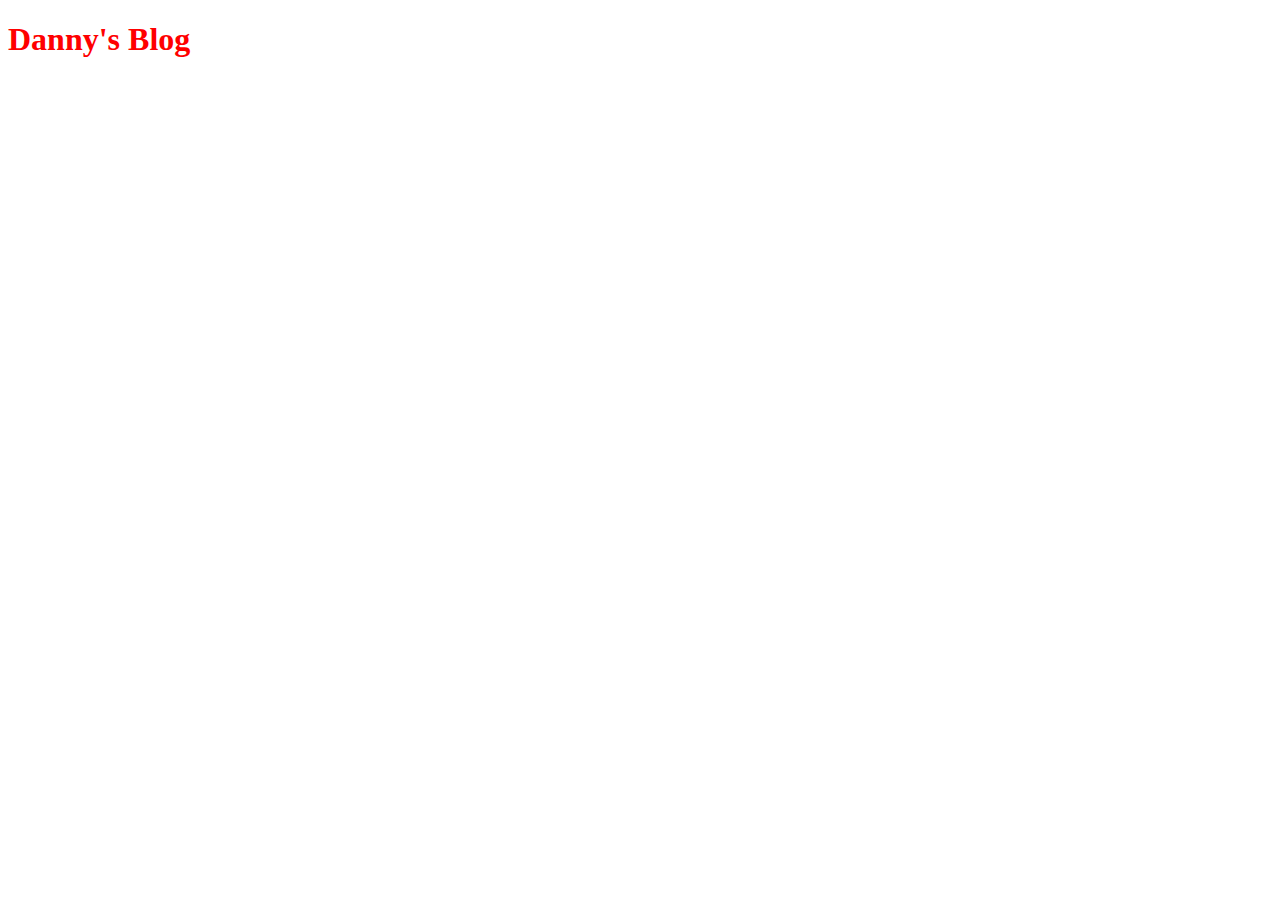
==== index.html @ a9686af9 "Add all remaining starter files." ====
<!DOCTYPE html>
<html>

    <head>
        <meta charset = "UTF-8"> 
        <title>Danny's Blog</title>
        <link rel="stylesheet" type="text/css" href="blog.css"/>
    </head> 

    <body>
        <h1>Danny's Blog</h1>
    </body>



</html>
---- blog.css ----
h1 {
    color: red;
}
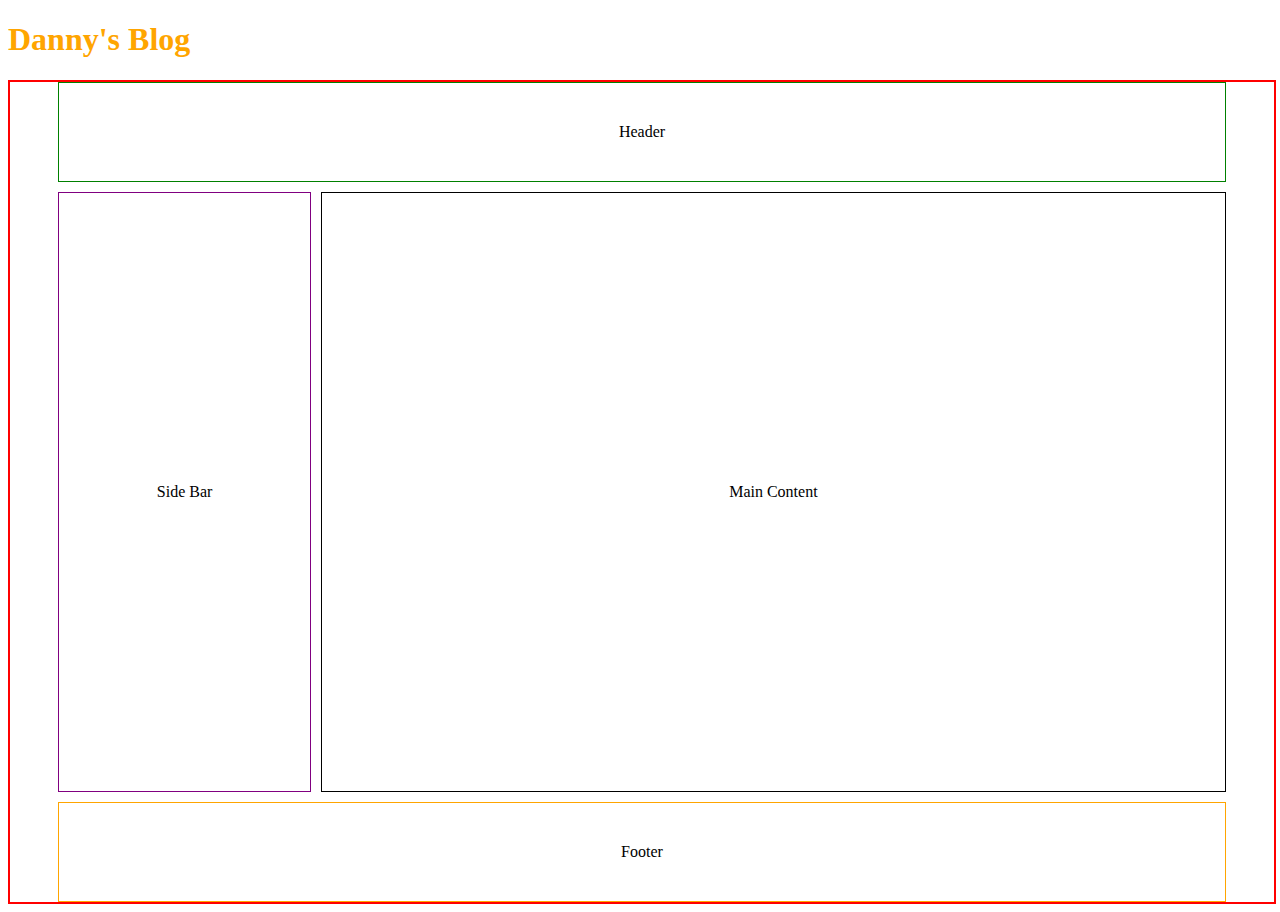
==== commit 820f14da: "CSS grid layout" ====
--- a/index.html
+++ b/index.html
@@ -3,12 +3,19 @@
 
     <head>
         <meta charset = "UTF-8"> 
-        <title>Danny's Blog</title>
-        <link rel="stylesheet" type="text/css" href="blog.css"/>
+        <title>Danny's Blog Home Page</title>
+        <link rel="stylesheet" type="text/css" href="main.css"/>
     </head> 
 
     <body>
         <h1>Danny's Blog</h1>
+        <div class="container">
+            <header class="box">Header</header>
+            <content class="box">Main Content</content>
+            <aside class="box">Side Bar</aside>
+            <footer class="box">Footer</footer>
+
+        </div>
     </body>
 
 
--- a/main.css
+++ b/main.css
@@ -0,0 +1,50 @@
+h1 {
+    color: orange;
+}
+
+.container {
+    display: grid;
+    width: 100%; 
+    height: 50%; 
+    margin: auto; 
+    grid-template-columns: 20% 70%; 
+    grid-template-rows: 100px 600px 100px;
+    grid-template-areas:
+    "hd hd hd hd"
+    "as con con con"
+    "ft ft ft ft";
+    border: 2px solid red;
+    grid-row-gap: 10px;
+    grid-column-gap: 10px; 
+    justify-content: center; 
+}
+
+.box {
+    display: flex;
+    align-items: center;
+    justify-content: center;
+    /*border: 1px solid blue; */ 
+    padding: 15px; 
+}
+
+header {
+    border: 1px solid green; 
+    grid-area: hd;
+
+}
+
+content {
+    border: 1px solid black; 
+    grid-area: con;
+}
+
+aside {
+    border: 1px solid purple; 
+    grid-area: as;
+}
+
+
+footer {
+    border: 1px solid orange;
+    grid-area: ft; 
+}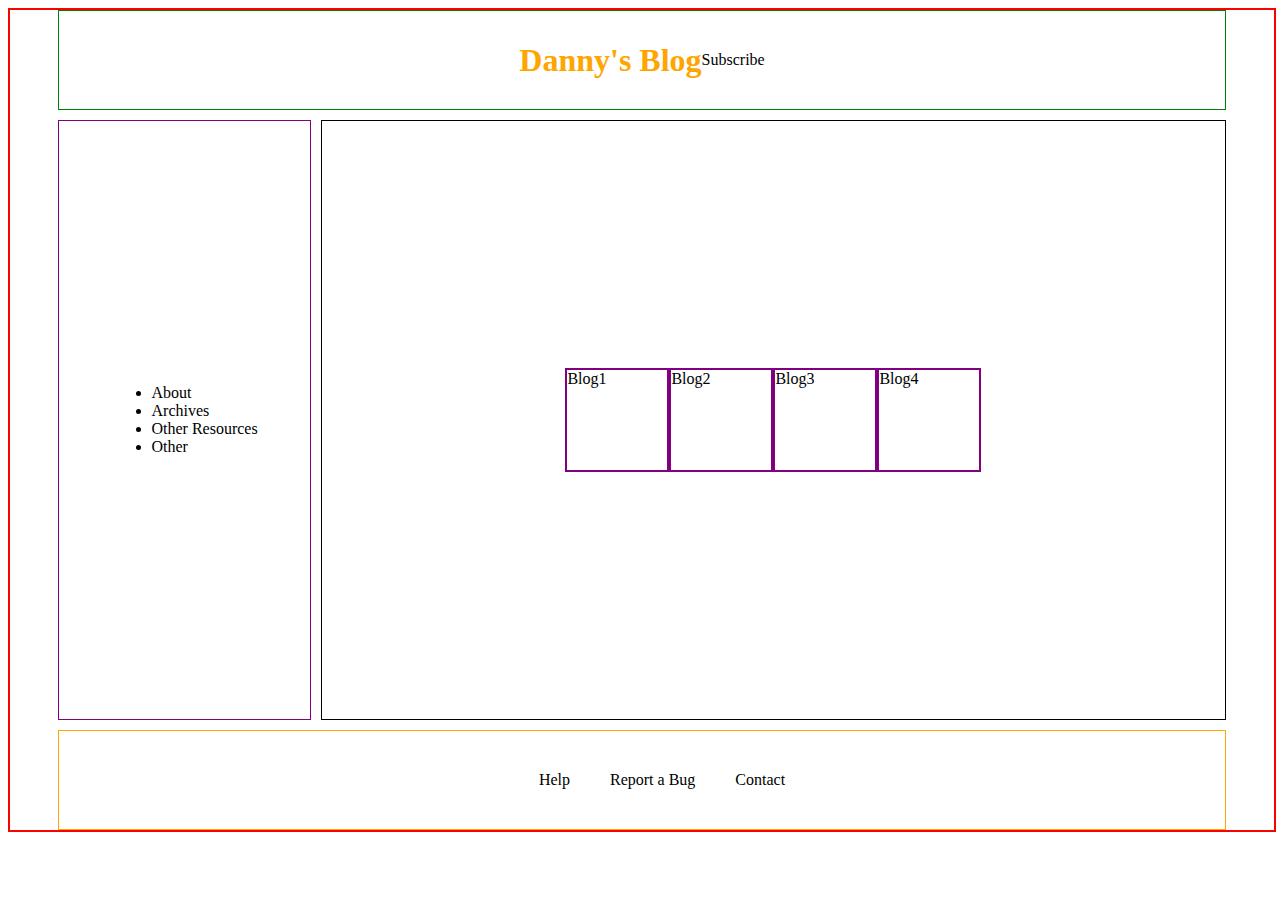
==== commit f06bbdac: "Added text for hd, ft, side, content, and boxes in content" ====
--- a/index.html
+++ b/index.html
@@ -8,12 +8,30 @@
     </head> 
 
     <body>
-        <h1>Danny's Blog</h1>
         <div class="container">
-            <header class="box">Header</header>
-            <content class="box">Main Content</content>
-            <aside class="box">Side Bar</aside>
-            <footer class="box">Footer</footer>
+            <header class="box">
+                <h1>Danny's Blog</h1>
+                <p>Subscribe</p>
+            </header>
+            <content class="box">
+                <div class="BlogBox" id="Blog1">Blog1</div>
+                <div class="BlogBox" id="Blog2">Blog2</div>
+                <div class="BlogBox" id="Blog3">Blog3</div>
+                <div class="BlogBox" id="Blog4">Blog4</div>
+            </content>
+            <aside class="box">
+                <ul>
+                    <li>About</li>
+                    <li>Archives</li>
+                    <li>Other Resources</li>
+                    <li> Other</li>
+                </ul>
+            </aside>
+            <footer class="box">
+                <ul>Help</ul>
+                <ul>Report a Bug</ul>
+                <ul>Contact</ul>
+            </footer>
 
         </div>
     </body>
--- a/main.css
+++ b/main.css
@@ -47,4 +47,10 @@
 footer {
     border: 1px solid orange;
     grid-area: ft; 
+}
+
+.BlogBox {
+   height: 100px;
+   width: 100px;
+   border: 2px solid purple;  
 }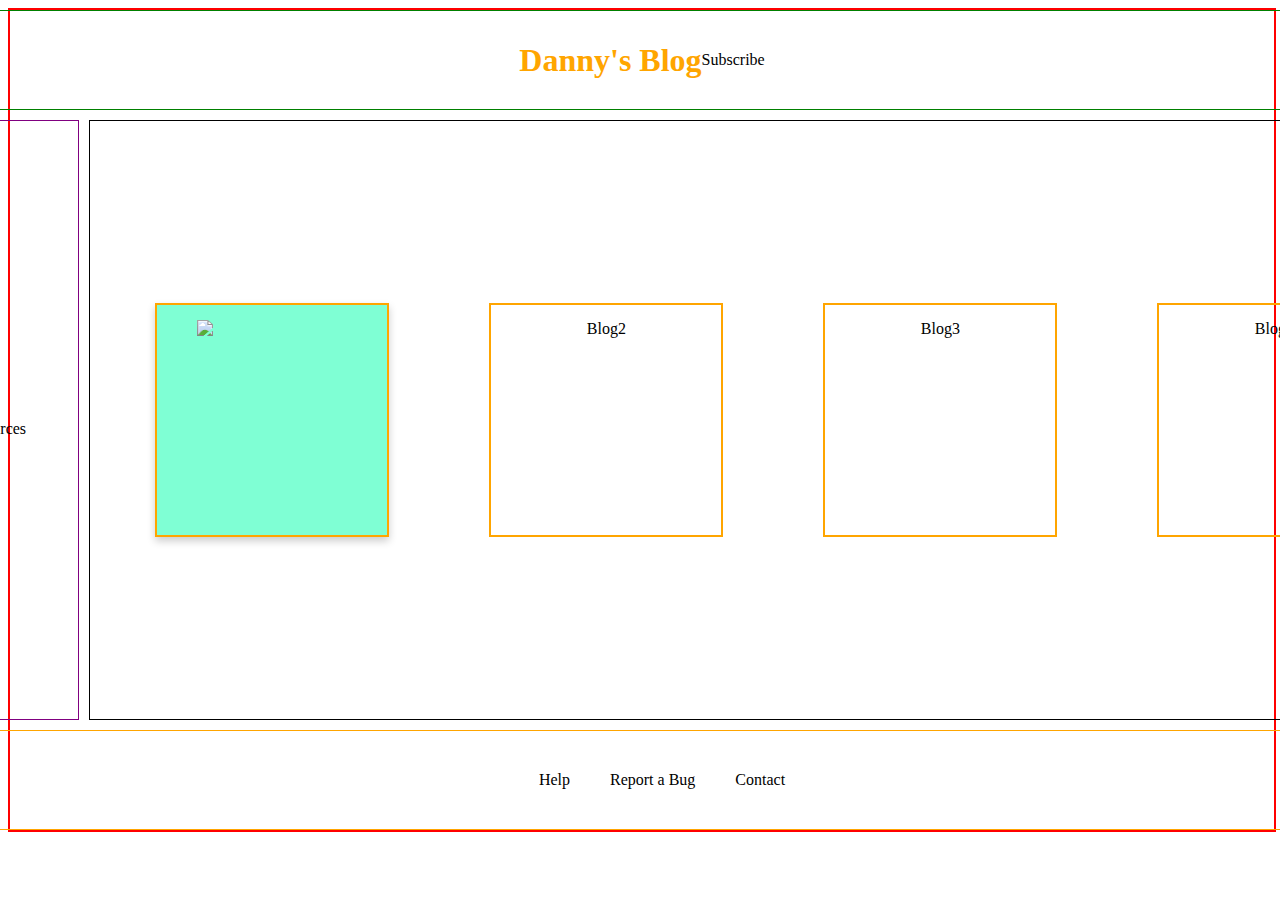
==== commit 20e3036a: "New spacing and image added to content" ====
--- a/index.html
+++ b/index.html
@@ -14,10 +14,12 @@
                 <p>Subscribe</p>
             </header>
             <content class="box">
-                <div class="BlogBox" id="Blog1">Blog1</div>
-                <div class="BlogBox" id="Blog2">Blog2</div>
-                <div class="BlogBox" id="Blog3">Blog3</div>
-                <div class="BlogBox" id="Blog4">Blog4</div>
+                <div class="blog-box" id="blog1"> 
+                    <img id="sport-image" src="https://www.flaticon.com/premium-icon/icons/svg/2319/2319615.svg"/>
+                </div>
+                <div class="blog-box" id="blog2">Blog2</div>
+                <div class="blog-box" id="blog3">Blog3</div>
+                <div class="blog-box" id="blog4">Blog4</div>
             </content>
             <aside class="box">
                 <ul>
--- a/main.css
+++ b/main.css
@@ -49,8 +49,37 @@
     grid-area: ft; 
 }
 
-.BlogBox {
-   height: 100px;
-   width: 100px;
-   border: 2px solid purple;  
+.blog-box {
+   display: flex;
+   justify-content: space-evenly;
+   height: 200px;
+   width: 200px;
+   margin: 50px; 
+   border: 2px solid orange;  
+   padding: 15px;
+   align-content: stretch; 
+
+}
+
+#blog1 {
+    box-shadow: 0 4px 8px 0 rgba(0,0,0,0.2);
+    transition: 0.3s;
+    background-color: aquamarine; 
+}
+
+#sport-image {
+    width: 75%; 
+}
+
+
+#blog2 {
+    
+}
+
+#blog3 {
+    
+}
+
+#blog4 {
+    
 }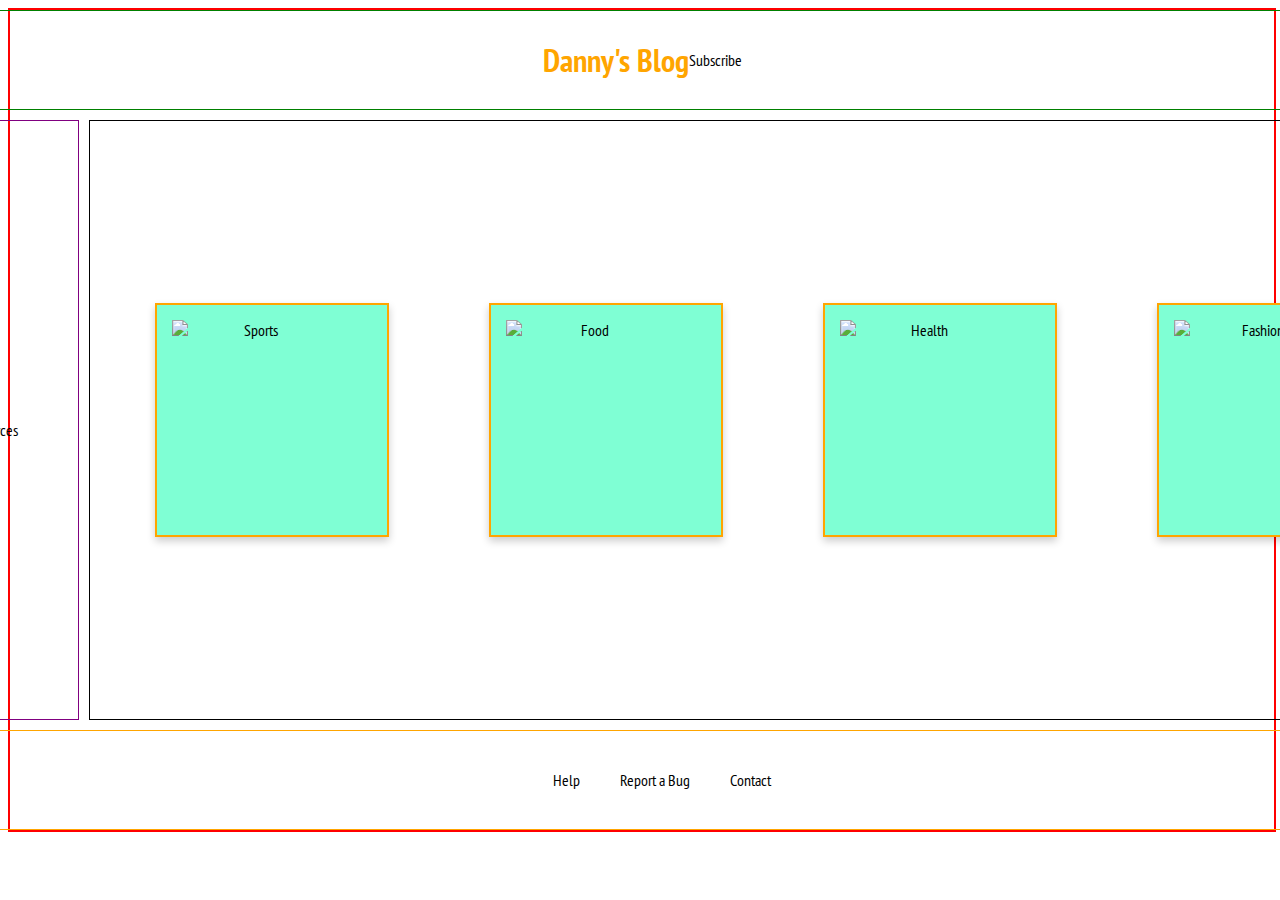
==== commit 07d8f008: "Added background color, images, and fig captions to main content section." ====
--- a/index.html
+++ b/index.html
@@ -5,6 +5,8 @@
         <meta charset = "UTF-8"> 
         <title>Danny's Blog Home Page</title>
         <link rel="stylesheet" type="text/css" href="main.css"/>
+        <link href="https://fonts.googleapis.com/css?family=PT+Sans+Narrow&display=swap" rel="stylesheet">
+
     </head> 
 
     <body>
@@ -16,10 +18,20 @@
             <content class="box">
                 <div class="blog-box" id="blog1"> 
                     <img id="sport-image" src="https://www.flaticon.com/premium-icon/icons/svg/2319/2319615.svg"/>
+                    <figcaption>Sports</figcaption>
                 </div>
-                <div class="blog-box" id="blog2">Blog2</div>
-                <div class="blog-box" id="blog3">Blog3</div>
-                <div class="blog-box" id="blog4">Blog4</div>
+                <div class="blog-box" id="blog2">
+                    <img id="food-image" src="https://www.flaticon.com/premium-icon/icons/svg/2319/2319481.svg"/>
+                    <figcaption> Food</figcaption>
+                </div>
+                <div class="blog-box" id="blog3">
+                    <img id="health-image" src="https://www.flaticon.com/premium-icon/icons/svg/2319/2319405.svg"/>
+                    <figcaption> Health </figcaption>
+                </div>
+                <div class="blog-box" id="blog4">
+                    <img id="fashion-image" src="https://www.flaticon.com/premium-icon/icons/svg/2319/2319522.svg"/>
+                    <figcaption> Fashion </figcaption>
+                </div>
             </content>
             <aside class="box">
                 <ul>
--- a/main.css
+++ b/main.css
@@ -1,5 +1,6 @@
 h1 {
     color: orange;
+    font-family: 'PT Sans Narrow', sans-serif;
 }
 
 .container {
@@ -30,23 +31,27 @@
 header {
     border: 1px solid green; 
     grid-area: hd;
+    font-family: 'PT Sans Narrow', sans-serif;
 
 }
 
 content {
     border: 1px solid black; 
     grid-area: con;
+    font-family: 'PT Sans Narrow', sans-serif;
 }
 
 aside {
     border: 1px solid purple; 
     grid-area: as;
+    font-family: 'PT Sans Narrow', sans-serif;
 }
 
 
 footer {
     border: 1px solid orange;
     grid-area: ft; 
+    font-family: 'PT Sans Narrow', sans-serif;
 }
 
 .blog-box {
@@ -65,21 +70,49 @@
     box-shadow: 0 4px 8px 0 rgba(0,0,0,0.2);
     transition: 0.3s;
     background-color: aquamarine; 
+    display: inline;
 }
 
 #sport-image {
     width: 75%; 
 }
 
+#food-image {
+    width: 75%; 
+}
+
+#health-image {
+    width: 75%; 
+}
+
+#fashion-image {
+    width: 75%; 
+}
 
 #blog2 {
-    
+    box-shadow: 0 4px 8px 0 rgba(0,0,0,0.2);
+    transition: 0.3s;
+    background-color: aquamarine; 
+    display: inline; 
 }
 
 #blog3 {
-    
+    box-shadow: 0 4px 8px 0 rgba(0,0,0,0.2);
+    transition: 0.3s;
+    background-color: aquamarine; 
+    display: inline; 
 }
 
 #blog4 {
-    
+    box-shadow: 0 4px 8px 0 rgba(0,0,0,0.2);
+    transition: 0.3s;
+    background-color: aquamarine; 
+    display: inline; 
+}
+
+figcaption {
+  text-align: center; 
+  width: 70%; 
+  display: inline-block; 
+  font-family: 'PT Sans Narrow', sans-serif;
 }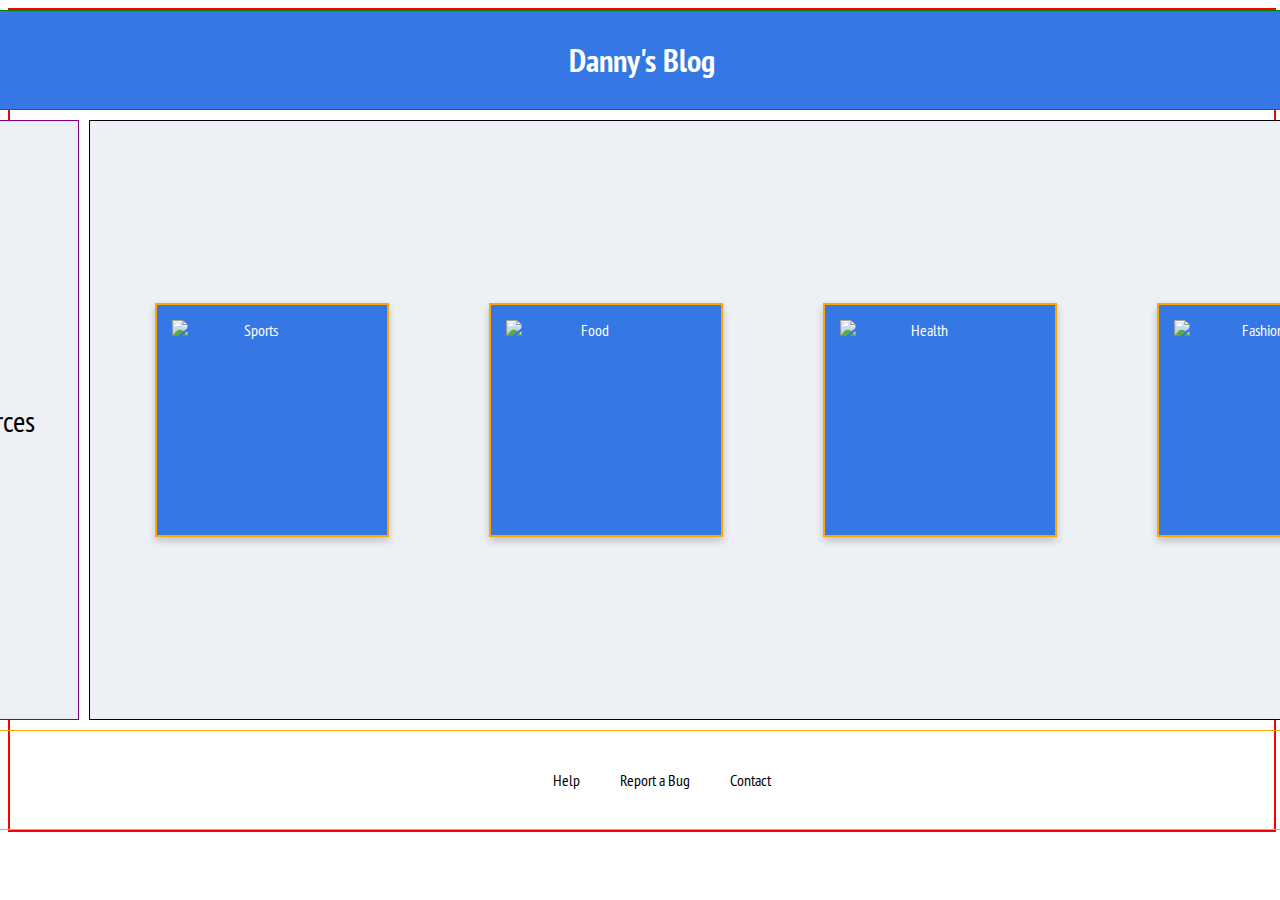
==== commit 26cd6ffb: "Background color, fonts, non functional nav bar" ====
--- a/index.html
+++ b/index.html
@@ -13,7 +13,6 @@
         <div class="container">
             <header class="box">
                 <h1>Danny's Blog</h1>
-                <p>Subscribe</p>
             </header>
             <content class="box">
                 <div class="blog-box" id="blog1"> 
@@ -34,10 +33,11 @@
                 </div>
             </content>
             <aside class="box">
-                <ul>
-                    <li>About</li>
+                <ul class="aside-bar">
+                    <li> <a href="/Users/dannylopez/Desktop/personal-blog-udacity/blog.html"></a>About</li>
                     <li>Archives</li>
                     <li>Other Resources</li>
+                    <li>Subscribe</li>
                     <li> Other</li>
                 </ul>
             </aside>
--- a/main.css
+++ b/main.css
@@ -1,5 +1,5 @@
 h1 {
-    color: orange;
+    color: white;
     font-family: 'PT Sans Narrow', sans-serif;
 }
 
@@ -32,6 +32,7 @@
     border: 1px solid green; 
     grid-area: hd;
     font-family: 'PT Sans Narrow', sans-serif;
+    background-color: #3578E5;   
 
 }
 
@@ -39,12 +40,14 @@
     border: 1px solid black; 
     grid-area: con;
     font-family: 'PT Sans Narrow', sans-serif;
+    background-color: rgb(237, 240, 245);
 }
 
 aside {
     border: 1px solid purple; 
     grid-area: as;
     font-family: 'PT Sans Narrow', sans-serif;
+    background-color: rgb(237, 240, 245);
 }
 
 
@@ -69,8 +72,9 @@
 #blog1 {
     box-shadow: 0 4px 8px 0 rgba(0,0,0,0.2);
     transition: 0.3s;
-    background-color: aquamarine; 
+    background-color:   #3578E5;
     display: inline;
+    color: white;
 }
 
 #sport-image {
@@ -92,22 +96,25 @@
 #blog2 {
     box-shadow: 0 4px 8px 0 rgba(0,0,0,0.2);
     transition: 0.3s;
-    background-color: aquamarine; 
+    background-color:  #3578E5; 
     display: inline; 
+    color: white;
 }
 
 #blog3 {
     box-shadow: 0 4px 8px 0 rgba(0,0,0,0.2);
     transition: 0.3s;
-    background-color: aquamarine; 
+    background-color: #3578E5; 
     display: inline; 
+    color: white;
 }
 
 #blog4 {
     box-shadow: 0 4px 8px 0 rgba(0,0,0,0.2);
     transition: 0.3s;
-    background-color: aquamarine; 
+    background-color:  #3578E5; 
     display: inline; 
+    color: white;
 }
 
 figcaption {
@@ -115,4 +122,15 @@
   width: 70%; 
   display: inline-block; 
   font-family: 'PT Sans Narrow', sans-serif;
+}
+
+.aside-bar {
+    list-style-type: none;
+    margin: 0;
+    padding: 0; 
+}
+
+aside ul li {
+  padding: 10px;  
+  font-size: 30px;
 }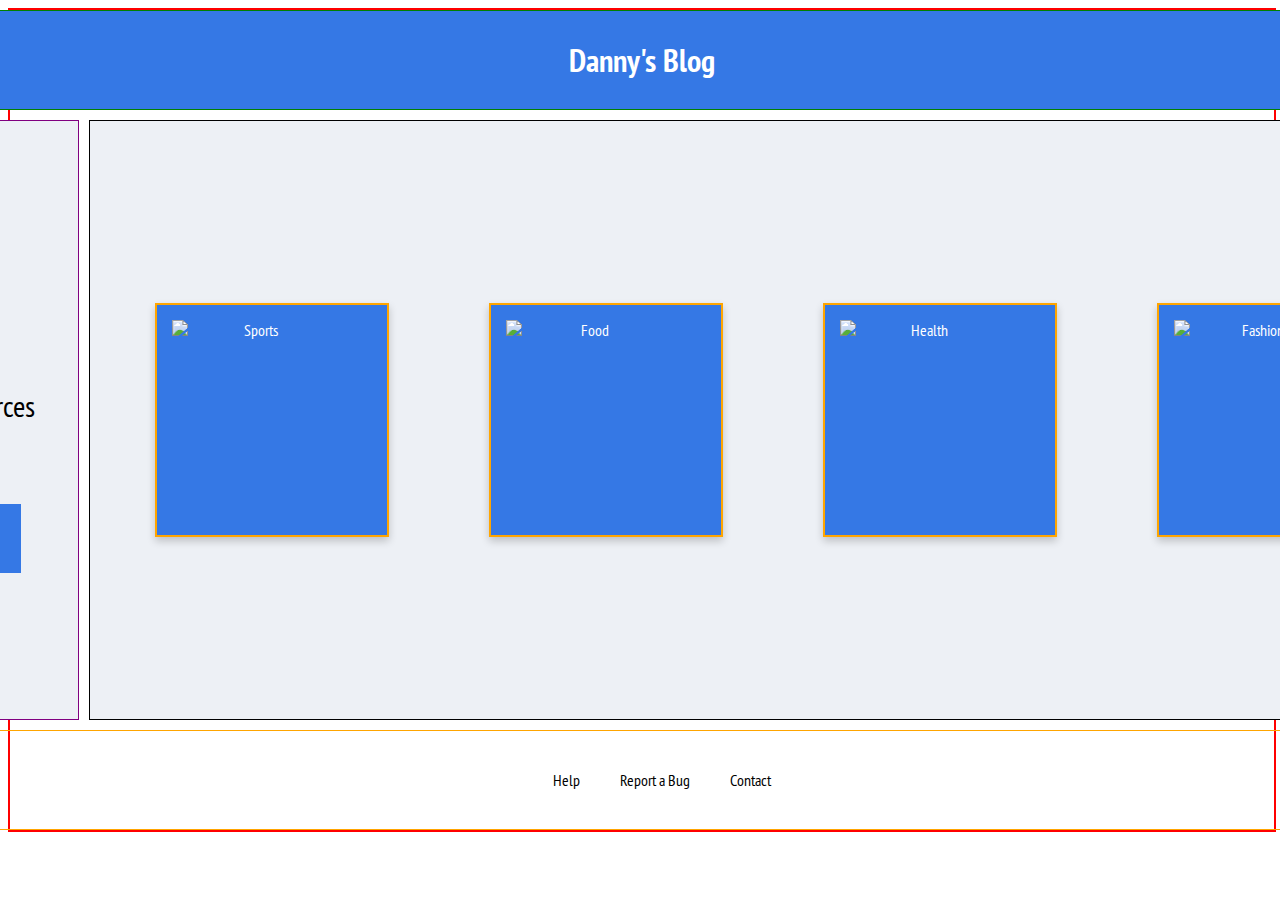
==== commit 3cb908d5: "Added subscribe button with styling" ====
--- a/index.html
+++ b/index.html
@@ -34,11 +34,11 @@
             </content>
             <aside class="box">
                 <ul class="aside-bar">
-                    <li> <a href="/Users/dannylopez/Desktop/personal-blog-udacity/blog.html"></a>About</li>
+                    <a href="blog.html"> <li>About</li></a>
                     <li>Archives</li>
                     <li>Other Resources</li>
-                    <li>Subscribe</li>
                     <li> Other</li>
+                    <li> <button type ="button"> Subscribe </button>  </li>
                 </ul>
             </aside>
             <footer class="box">
--- a/main.css
+++ b/main.css
@@ -133,4 +133,17 @@
 aside ul li {
   padding: 10px;  
   font-size: 30px;
+}
+
+button {
+   
+    background-color:  #3578E5; 
+    border: none;
+    color: white;
+    padding: 15px 25px;
+    text-align: center;
+    font-size: 16px;
+    cursor: pointer; 
+    font-family: 'PT Sans Narrow', sans-serif;
+    font-size: 30px; 
 }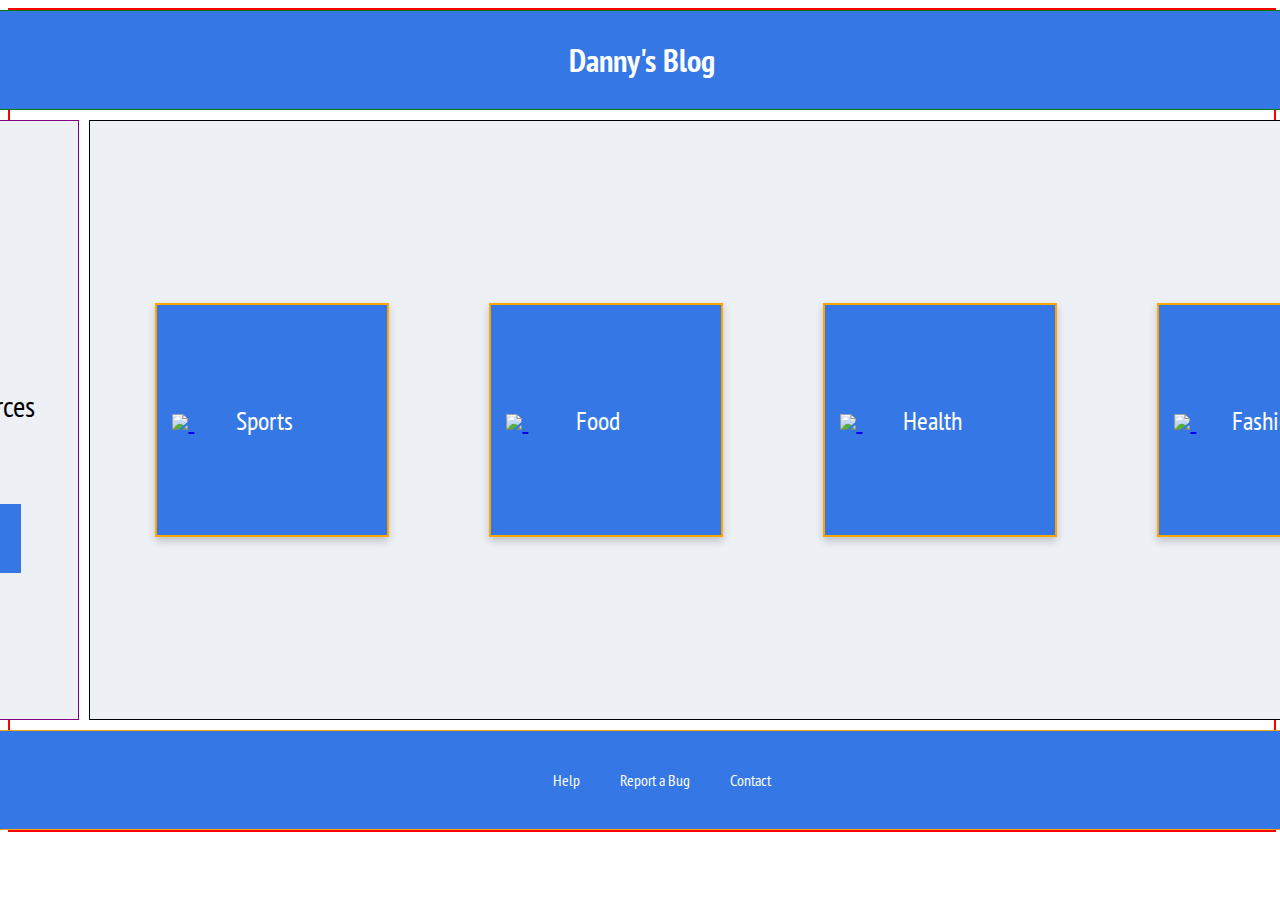
==== commit c35c73dd: "Fixed HTML overflow issue" ====
--- a/index.html
+++ b/index.html
@@ -15,20 +15,28 @@
                 <h1>Danny's Blog</h1>
             </header>
             <content class="box">
-                <div class="blog-box" id="blog1"> 
-                    <img id="sport-image" src="https://www.flaticon.com/premium-icon/icons/svg/2319/2319615.svg"/>
-                    <figcaption>Sports</figcaption>
+                <div class="blog-box" id="blog1" > 
+                    <a href="blog.html"> 
+                        <img id="sport-image" src="https://www.flaticon.com/premium-icon/icons/svg/2319/2319615.svg"/>  
+                    </a>
+                    <figcaption>Sports</figcaption>  
                 </div>
                 <div class="blog-box" id="blog2">
-                    <img id="food-image" src="https://www.flaticon.com/premium-icon/icons/svg/2319/2319481.svg"/>
+                    <a href="blog.html"> 
+                        <img id="food-image" src="https://www.flaticon.com/premium-icon/icons/svg/2319/2319481.svg"/>
+                    </a>
                     <figcaption> Food</figcaption>
                 </div>
                 <div class="blog-box" id="blog3">
-                    <img id="health-image" src="https://www.flaticon.com/premium-icon/icons/svg/2319/2319405.svg"/>
+                    <a href="blog.html"> 
+                        <img id="health-image" src="https://www.flaticon.com/premium-icon/icons/svg/2319/2319405.svg"/>
+                    </a>
                     <figcaption> Health </figcaption>
                 </div>
                 <div class="blog-box" id="blog4">
-                    <img id="fashion-image" src="https://www.flaticon.com/premium-icon/icons/svg/2319/2319522.svg"/>
+                    <a href="blog.html"> 
+                        <img id="fashion-image" src="https://www.flaticon.com/premium-icon/icons/svg/2319/2319522.svg"/>
+                    </a>
                     <figcaption> Fashion </figcaption>
                 </div>
             </content>
--- a/main.css
+++ b/main.css
@@ -55,6 +55,8 @@
     border: 1px solid orange;
     grid-area: ft; 
     font-family: 'PT Sans Narrow', sans-serif;
+    color: white; 
+    background-color:  #3578E5;
 }
 
 .blog-box {
@@ -65,8 +67,8 @@
    margin: 50px; 
    border: 2px solid orange;  
    padding: 15px;
-   align-content: stretch; 
-
+   align-content: center; 
+   font-size: 26px;
 }
 
 #blog1 {
@@ -75,6 +77,7 @@
     background-color:   #3578E5;
     display: inline;
     color: white;
+    
 }
 
 #sport-image {
